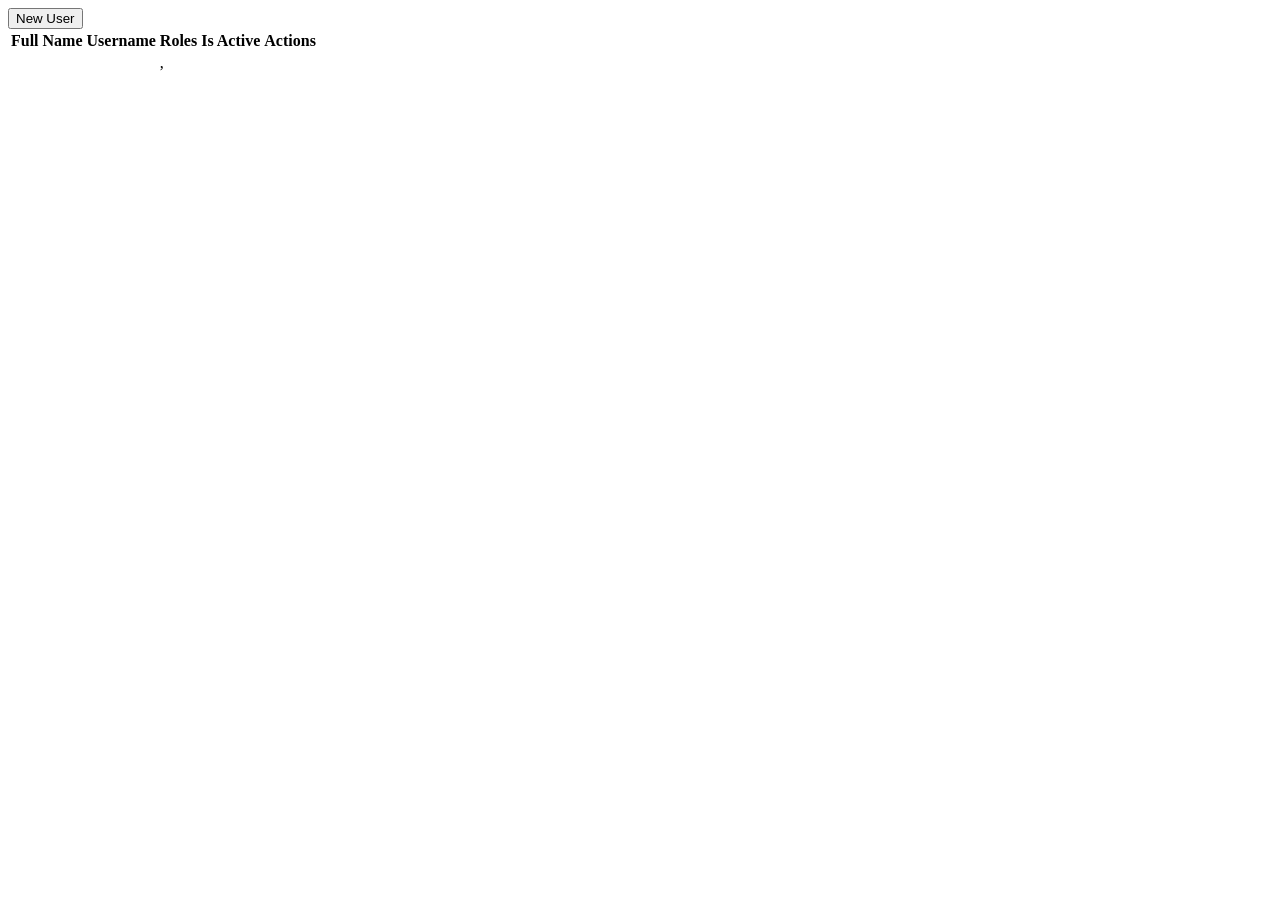
==== src/main/resources/templates/user/index.html @ 30483daf "Set up table to show created users" ====
<!DOCTYPE html>
<html xmlns:th="http://www.thymeleaf.org" lang="en" data-bs-theme="dark">
<head th:replace="~{fragments/components :: head}"></head>
<body>

<div th:replace="~{fragments/components :: headerNavBar}"></div>

<div class="container mt-2">
    <div class="control-panel">
        <button type="button" id="btnCreateUser" class="btn btn-outline-light">
            New User <span><i class="bi bi-person-add"></i></span>
        </button>
    </div>
    <div class="table-responsive overflow-y-auto border rounded-2 mt-2" style="max-height: 600px;">
        <table class="table table-hover" id="tblInvoiceLines">
            <thead>
            <tr>
                <th scope="col">Full Name</th>
                <th scope="col">Username</th>
                <th scope="col">Roles</th>
                <th scope="col">Is Active</th>
                <th scope="col">Actions</th>
            </tr>
            </thead>
            <tbody>
                <tr th:each="user : ${users}">
                    <td th:text="${user.username}"></td>
                    <td th:text="${user.fullName}"></td>
                    <td>
                        <span th:each="role, iter : ${user.roles}">
                            <span th:text="${role}"></span>
                            <span th:if="${!iter.last}">, </span>
                        </span>
                    </td>
                    <td>
                        <div th:if="${user.isActive}">
                            <span class="badge rounded-pill text-bg-primary fs-5">
                                <i class="bi bi-person-check-fill fs-5"></i>
                            </span>
                        </div>
                        <div th:if="${!user.isActive}">
                            <span class="badge rounded-pill text-bg-danger fs-5">
                                <i class="bi bi-person-fill-slash"></i>
                            </span>
                        </div>
                    </td>
                    <td>
                        <div class="d-flex gap-2">
                            <a href="#" class="edit-user btn btn-outline-success"><i class="bi bi-pen"></i></a>
                            <a href="#" class="edit-user btn btn-outline-danger"><i class="bi bi-trash"></i></a>
                        </div>
                    </td>
                </tr>
            </tbody>
        </table>
    </div>
</div>

<script src="https://cdn.jsdelivr.net/npm/bootstrap@5.3.8/dist/js/bootstrap.bundle.min.js" integrity="sha384-FKyoEForCGlyvwx9Hj09JcYn3nv7wiPVlz7YYwJrWVcXK/BmnVDxM+D2scQbITxI" crossorigin="anonymous"></script>

</body>
</html>
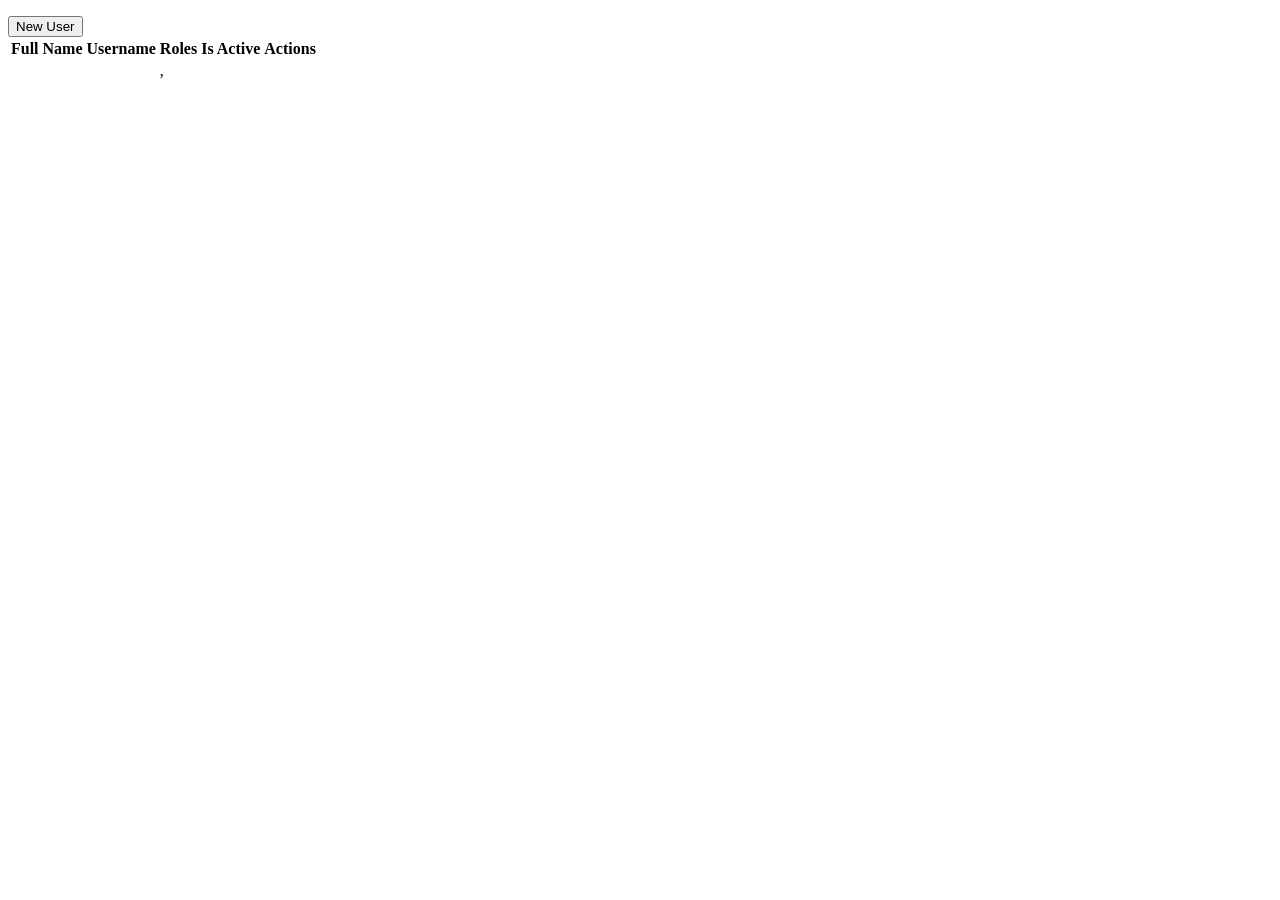
==== commit a515a854: "Added component which shows the username of logged in user" ====
--- a/src/main/resources/templates/user/index.html
+++ b/src/main/resources/templates/user/index.html
@@ -4,6 +4,13 @@
 <body>
 
 <div th:replace="~{fragments/components :: headerNavBar}"></div>
+
+<div class="d-flex justify-content-end mt-2 mx-2">
+    <p class="fs-4 fw-bold">
+        <i class="bi bi-person-square"></i>
+        <span th:text="${username}"></span>
+    </p>
+</div>
 
 <div class="container mt-2">
     <div class="control-panel">
@@ -56,6 +63,7 @@
     </div>
 </div>
 
+<script type="module" th:src="@{/js/auth/logOut.js}"></script>
 <script src="https://cdn.jsdelivr.net/npm/bootstrap@5.3.8/dist/js/bootstrap.bundle.min.js" integrity="sha384-FKyoEForCGlyvwx9Hj09JcYn3nv7wiPVlz7YYwJrWVcXK/BmnVDxM+D2scQbITxI" crossorigin="anonymous"></script>
 
 </body>
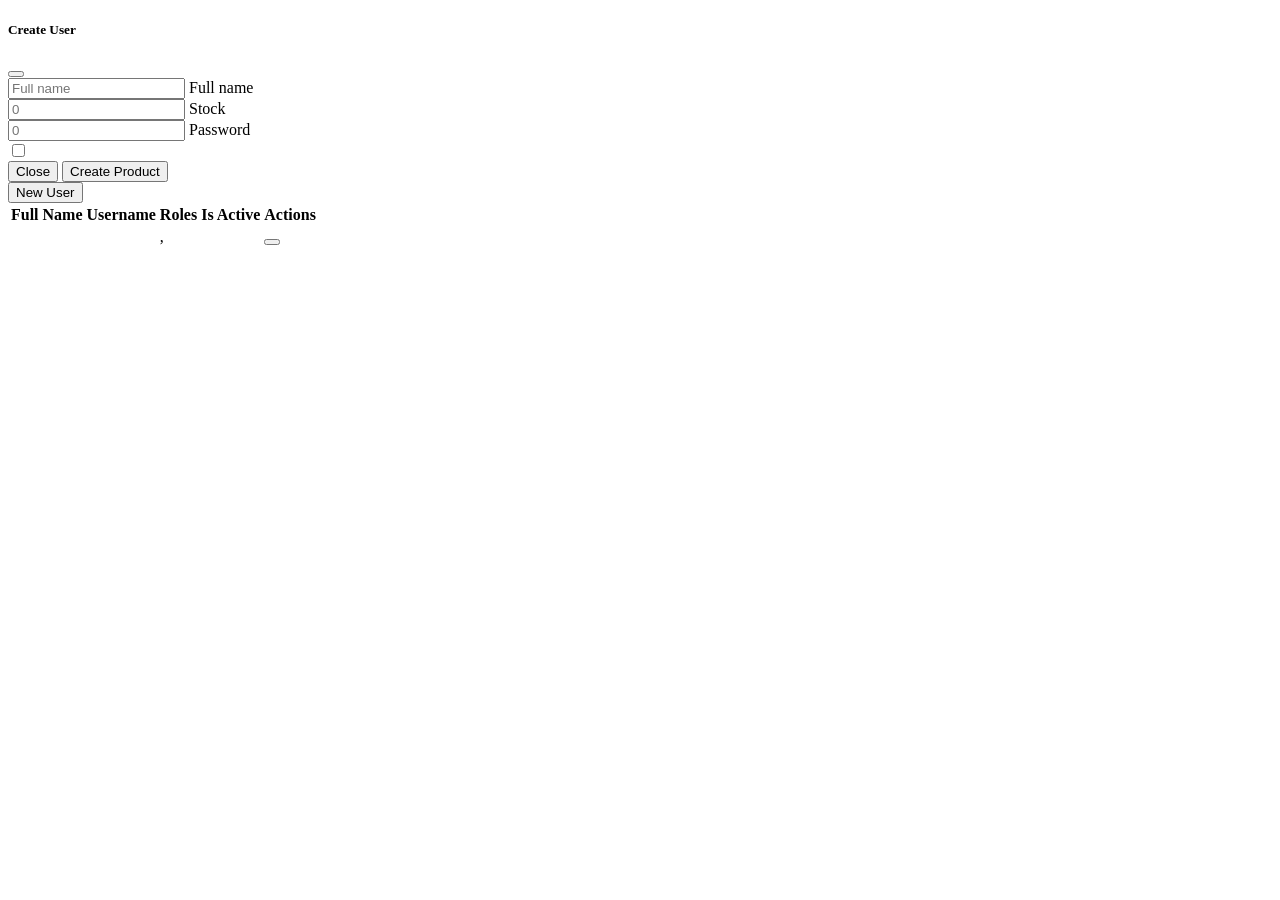
==== commit 80620dc1: "Created modal for creating users" ====
--- a/src/main/resources/templates/user/index.html
+++ b/src/main/resources/templates/user/index.html
@@ -12,9 +12,60 @@
     </p>
 </div>
 
+<div class="modal fade" tabindex="-1" id="createProductModal">
+    <div class="modal-dialog">
+        <div class="modal-content">
+            <div class="modal-header">
+                <h5 class="modal-title" id="modalTitle">Create User</h5>
+                <button type="button" class="btn-close" data-bs-dismiss="modal" aria-label="Close"></button>
+            </div>
+            <div class="modal-body">
+                <div class="form-floating mt-2">
+                    <input type="text" id="txtFullName" class="form-control"
+                           placeholder="Full name" required>
+                    <label for="txtFullName">Full name</label>
+                </div>
+
+                <div class="form-floating mt-2">
+                    <input type="text" id="txtUsername" class="form-control"
+                           placeholder="0" required>
+                    <label for="txtUsername" >Stock</label>
+                </div>
+
+                <div class="form-floating mt-2">
+                    <input type="text" id="txtPassword" class="form-control"
+                           placeholder="0" required>
+                    <label for="txtPassword">Password</label>
+                </div>
+
+                <div class="roles-group mt-2 d-flex gap-2">
+                    <div th:each="role : ${roles}">
+                        <div class="form-check">
+                            <input class="form-check-input" type="checkbox" th:value="${role}" th:id="${role}">
+                            <label th:text="${role}" class="form-check-label"
+                                   th:for="${role}"
+                            >
+                            </label>
+                        </div>
+                    </div>
+                </div>
+            </div>
+            <div class="modal-footer">
+                <button type="button" class="btn btn-secondary" data-bs-dismiss="modal">Close</button>
+                <button type="button" class="btn btn-primary" id="btnSaveNewProduct">Create Product</button>
+            </div>
+        </div>
+    </div>
+</div>
+
 <div class="container mt-2">
     <div class="control-panel">
-        <button type="button" id="btnCreateUser" class="btn btn-outline-light">
+        <button type="button"
+                id="btnCreateUser"
+                class="btn btn-outline-light"
+                data-bs-toggle="modal"
+                data-bs-target="#createProductModal"
+        >
             New User <span><i class="bi bi-person-add"></i></span>
         </button>
     </div>
@@ -53,7 +104,15 @@
                     </td>
                     <td>
                         <div class="d-flex gap-2">
-                            <a href="#" class="edit-user btn btn-outline-success"><i class="bi bi-pen"></i></a>
+                            <button type="button"
+                                    class="edit-user btn btn-outline-success"
+                                    th:data-user-username="${user.username}"
+                                    th:data-user-fullname="${user.fullName}"
+                                    th:data-user-roles="${user.roles}"
+                                    th:data-user-active="${user.isActive}"
+                            >
+                                <i class="bi bi-pen"></i>
+                            </button>
                             <a href="#" class="edit-user btn btn-outline-danger"><i class="bi bi-trash"></i></a>
                         </div>
                     </td>
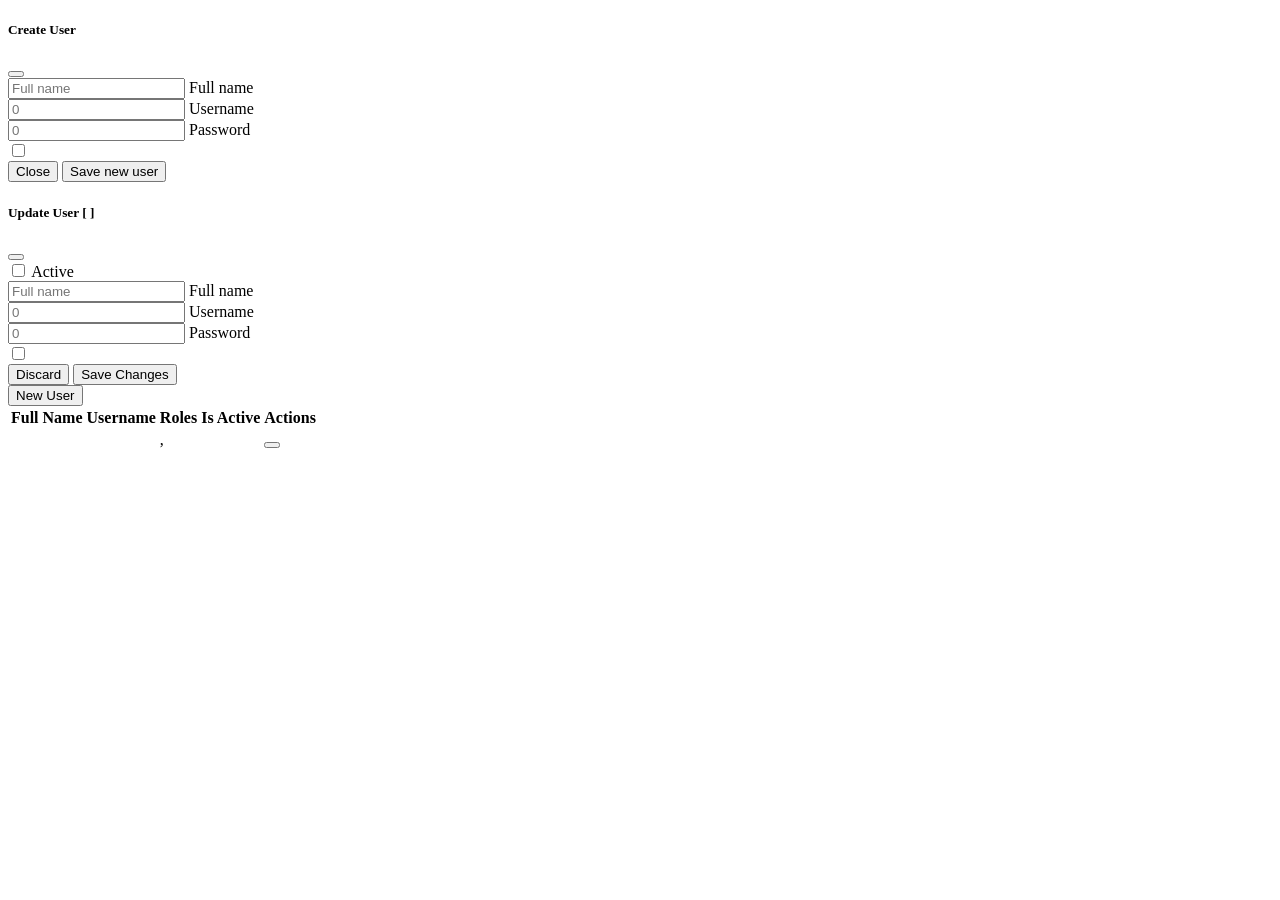
==== commit 2835da06: "User's module is able to create users" ====
--- a/src/main/resources/templates/user/index.html
+++ b/src/main/resources/templates/user/index.html
@@ -20,6 +20,7 @@
                 <button type="button" class="btn-close" data-bs-dismiss="modal" aria-label="Close"></button>
             </div>
             <div class="modal-body">
+
                 <div class="form-floating mt-2">
                     <input type="text" id="txtFullName" class="form-control"
                            placeholder="Full name" required>
@@ -29,7 +30,7 @@
                 <div class="form-floating mt-2">
                     <input type="text" id="txtUsername" class="form-control"
                            placeholder="0" required>
-                    <label for="txtUsername" >Stock</label>
+                    <label for="txtUsername" >Username</label>
                 </div>
 
                 <div class="form-floating mt-2">
@@ -38,10 +39,10 @@
                     <label for="txtPassword">Password</label>
                 </div>
 
-                <div class="roles-group mt-2 d-flex gap-2">
+                <div class="mt-2 d-flex gap-2" id="rolesGroup">
                     <div th:each="role : ${roles}">
                         <div class="form-check">
-                            <input class="form-check-input" type="checkbox" th:value="${role}" th:id="${role}">
+                            <input class="form-check-input" type="checkbox" th:data-role-name="${role}">
                             <label th:text="${role}" class="form-check-label"
                                    th:for="${role}"
                             >
@@ -52,7 +53,61 @@
             </div>
             <div class="modal-footer">
                 <button type="button" class="btn btn-secondary" data-bs-dismiss="modal">Close</button>
-                <button type="button" class="btn btn-primary" id="btnSaveNewProduct">Create Product</button>
+                <button type="button" class="btn btn-primary" id="btnSaveNewUser">Save new user</button>
+            </div>
+        </div>
+    </div>
+</div>
+
+
+<div class="modal fade" tabindex="-1" id="updateProductModal">
+    <div class="modal-dialog">
+        <div class="modal-content">
+            <div class="modal-header">
+                <h5 class="modal-title" id="updateModalTitle">Update User [ <span id="spanUsername"></span> ]</h5>
+                <button type="button" class="btn-close" data-bs-dismiss="modal" aria-label="Close"></button>
+            </div>
+            <div class="modal-body">
+                <div class="form-check form-switch">
+                    <input class="form-check-input" type="checkbox" value="" id="userIsActive" switch>
+                    <label class="form-check-label" for="userIsActive">
+                        Active
+                    </label>
+                </div>
+
+                <div class="form-floating mt-2">
+                    <input type="text" id="txtUpdateFullName" class="form-control"
+                           placeholder="Full name" required>
+                    <label for="txtUpdateFullName">Full name</label>
+                </div>
+
+                <div class="form-floating mt-2">
+                    <input type="text" id="txtUpdateUsername" class="form-control"
+                           placeholder="0" required>
+                    <label for="txtUpdateUsername" >Username</label>
+                </div>
+
+                <div class="form-floating mt-2">
+                    <input type="text" id="txtUpdatePassword" class="form-control"
+                           placeholder="0" required>
+                    <label for="txtUpdatePassword">Password</label>
+                </div>
+
+                <div class="mt-2 d-flex gap-2" id="updateRolesGroup">
+                    <div th:each="role : ${roles}">
+                        <div class="form-check">
+                            <input class="form-check-input" type="checkbox" th:data-role-name="${role}">
+                            <label th:text="${role}" class="form-check-label"
+                                   th:for="${role}"
+                            >
+                            </label>
+                        </div>
+                    </div>
+                </div>
+            </div>
+            <div class="modal-footer">
+                <button type="button" class="btn btn-secondary" data-bs-dismiss="modal">Discard</button>
+                <button type="button" class="btn btn-primary" id="btnSaveChangesUser">Save Changes</button>
             </div>
         </div>
     </div>
@@ -123,6 +178,8 @@
 </div>
 
 <script type="module" th:src="@{/js/auth/logOut.js}"></script>
+<script type="module" th:src="@{/js/user/script.js}"></script>
+<script type="module" th:src="@{/js/utils/common.js}"></script>
 <script src="https://cdn.jsdelivr.net/npm/bootstrap@5.3.8/dist/js/bootstrap.bundle.min.js" integrity="sha384-FKyoEForCGlyvwx9Hj09JcYn3nv7wiPVlz7YYwJrWVcXK/BmnVDxM+D2scQbITxI" crossorigin="anonymous"></script>
 
 </body>
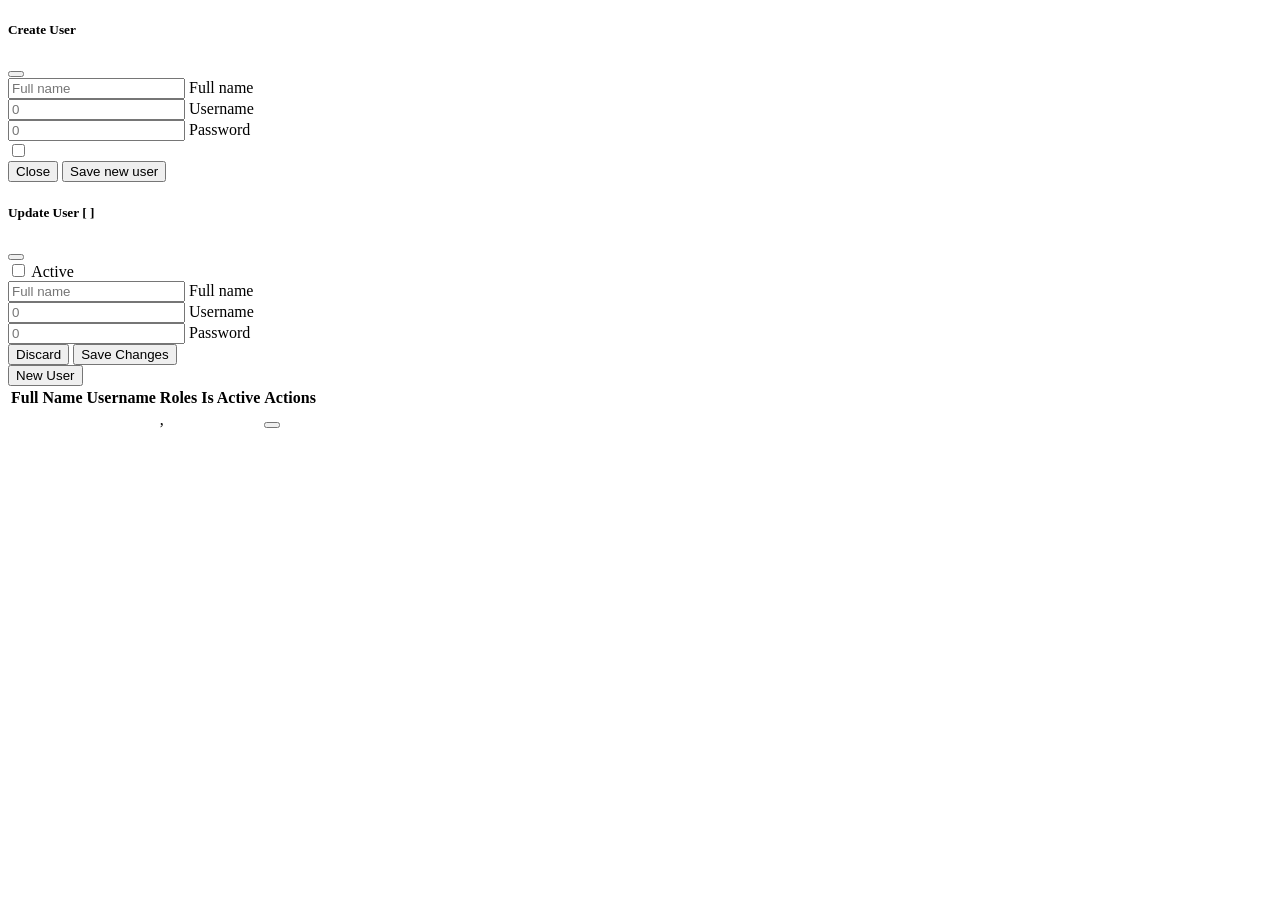
==== commit b48fc850: "User's module is able to update user's info" ====
--- a/src/main/resources/templates/user/index.html
+++ b/src/main/resources/templates/user/index.html
@@ -43,8 +43,8 @@
                     <div th:each="role : ${roles}">
                         <div class="form-check">
                             <input class="form-check-input" type="checkbox" th:data-role-name="${role}">
-                            <label th:text="${role}" class="form-check-label"
-                                   th:for="${role}"
+                            <label th:text="${role}"
+                                   class="role-label form-check-label"
                             >
                             </label>
                         </div>
@@ -64,7 +64,9 @@
     <div class="modal-dialog">
         <div class="modal-content">
             <div class="modal-header">
-                <h5 class="modal-title" id="updateModalTitle">Update User [ <span id="spanUsername"></span> ]</h5>
+                <h5 class="modal-title" id="updateModalTitle">
+                    Update User [ <span class="fw-bold" id="spanUsername"></span> ]
+                </h5>
                 <button type="button" class="btn-close" data-bs-dismiss="modal" aria-label="Close"></button>
             </div>
             <div class="modal-body">
@@ -94,15 +96,7 @@
                 </div>
 
                 <div class="mt-2 d-flex gap-2" id="updateRolesGroup">
-                    <div th:each="role : ${roles}">
-                        <div class="form-check">
-                            <input class="form-check-input" type="checkbox" th:data-role-name="${role}">
-                            <label th:text="${role}" class="form-check-label"
-                                   th:for="${role}"
-                            >
-                            </label>
-                        </div>
-                    </div>
+
                 </div>
             </div>
             <div class="modal-footer">
@@ -125,7 +119,7 @@
         </button>
     </div>
     <div class="table-responsive overflow-y-auto border rounded-2 mt-2" style="max-height: 600px;">
-        <table class="table table-hover" id="tblInvoiceLines">
+        <table class="table table-hover" id="tblUsers">
             <thead>
             <tr>
                 <th scope="col">Full Name</th>
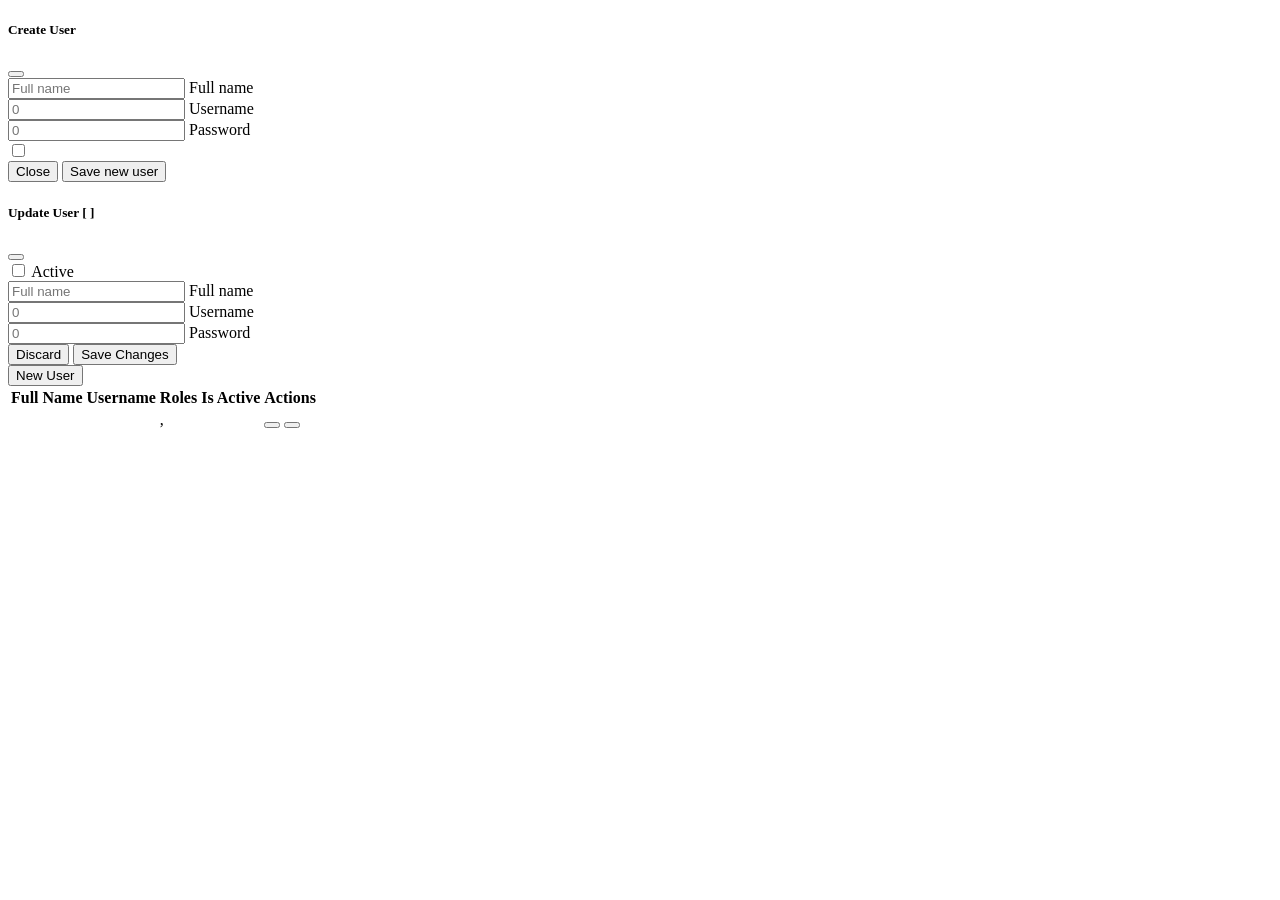
==== commit 9bd10108: "User's module is able to delete users" ====
--- a/src/main/resources/templates/user/index.html
+++ b/src/main/resources/templates/user/index.html
@@ -162,7 +162,11 @@
                             >
                                 <i class="bi bi-pen"></i>
                             </button>
-                            <a href="#" class="edit-user btn btn-outline-danger"><i class="bi bi-trash"></i></a>
+                            <button class="delete-user btn btn-outline-danger"
+                                    th:data-user-username="${user.username}"
+                            >
+                                <i class="bi bi-trash"></i>
+                            </button>
                         </div>
                     </td>
                 </tr>
